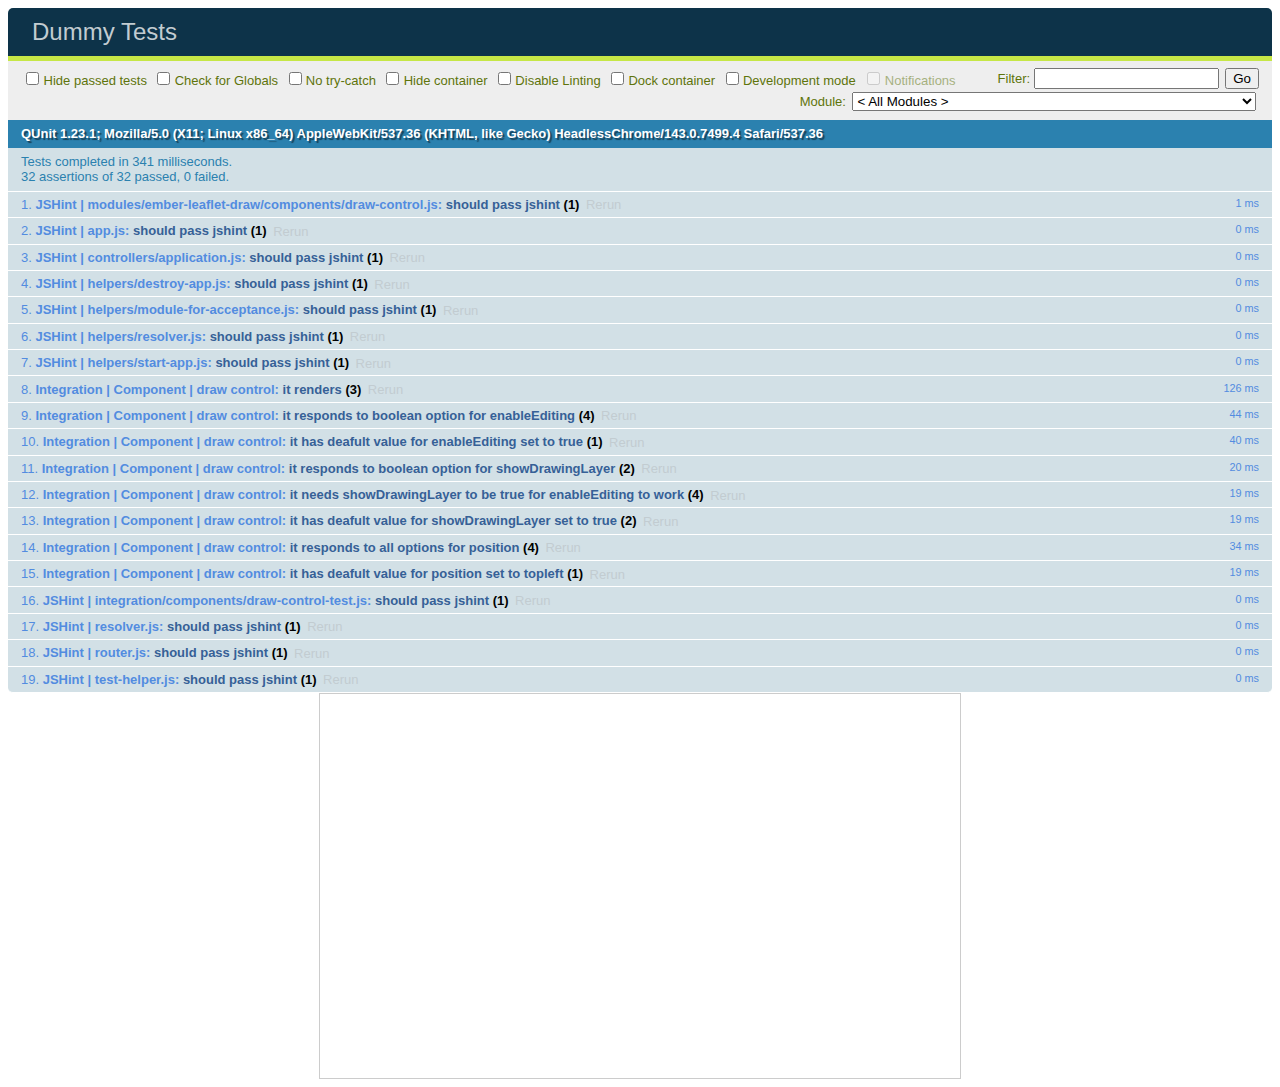
==== tests/index.html @ 3d292ddb "Deploy to GitHub Pages: c67edebf01e162d0c04a040415f43bf1e7a3d7b6" ====
<!DOCTYPE html>
<html>
  <head>
    <meta charset="utf-8">
    <meta http-equiv="X-UA-Compatible" content="IE=edge">
    <title>Dummy Tests</title>
    <meta name="description" content="">
    <meta name="viewport" content="width=device-width, initial-scale=1">

    
<meta name="dummy/config/environment" content="%7B%22modulePrefix%22%3A%22dummy%22%2C%22environment%22%3A%22test%22%2C%22rootURL%22%3A%22/%22%2C%22locationType%22%3A%22none%22%2C%22EmberENV%22%3A%7B%22FEATURES%22%3A%7B%7D%7D%2C%22APP%22%3A%7B%22LOG_ACTIVE_GENERATION%22%3Afalse%2C%22LOG_VIEW_LOOKUPS%22%3Afalse%2C%22rootElement%22%3A%22%23ember-testing%22%2C%22name%22%3A%22ember-leaflet-draw%22%2C%22version%22%3A%220.3.5+c67edebf%22%7D%2C%22exportApplicationGlobal%22%3Atrue%7D" />
    

    <link rel="stylesheet" href="/assets/vendor.css">
    <link rel="stylesheet" href="/assets/dummy.css">
    <link rel="stylesheet" href="/assets/test-support.css">

    
    
  </head>
  <body>
    
    <div id="qunit"></div>
<div id="qunit-fixture"></div>

<div id="ember-testing-container">
  <div id="ember-testing"></div>
</div>


    <script src="/testem.js" integrity=""></script>
    <script src="/assets/vendor.js"></script>
    <script src="/assets/test-support.js"></script>
    <script src="/assets/dummy.js"></script>
    <script src="/assets/tests.js"></script>

    
    <script>Ember.assert('The tests file was not loaded. Make sure your tests index.html includes "assets/tests.js".', EmberENV.TESTS_FILE_LOADED);</script>
  </body>
</html>
---- assets/vendor.css ----
/* required styles */

.leaflet-pane,
.leaflet-tile,
.leaflet-marker-icon,
.leaflet-marker-shadow,
.leaflet-tile-container,
.leaflet-pane > svg,
.leaflet-pane > canvas,
.leaflet-zoom-box,
.leaflet-image-layer,
.leaflet-layer {
	position: absolute;
	left: 0;
	top: 0;
	}
.leaflet-container {
	overflow: hidden;
	}
.leaflet-tile,
.leaflet-marker-icon,
.leaflet-marker-shadow {
	-webkit-user-select: none;
	   -moz-user-select: none;
	        user-select: none;
	  -webkit-user-drag: none;
	}
/* Safari renders non-retina tile on retina better with this, but Chrome is worse */
.leaflet-safari .leaflet-tile {
	image-rendering: -webkit-optimize-contrast;
	}
/* hack that prevents hw layers "stretching" when loading new tiles */
.leaflet-safari .leaflet-tile-container {
	width: 1600px;
	height: 1600px;
	-webkit-transform-origin: 0 0;
	}
.leaflet-marker-icon,
.leaflet-marker-shadow {
	display: block;
	}
/* .leaflet-container svg: reset svg max-width decleration shipped in Joomla! (joomla.org) 3.x */
/* .leaflet-container img: map is broken in FF if you have max-width: 100% on tiles */
.leaflet-container .leaflet-overlay-pane svg,
.leaflet-container .leaflet-marker-pane img,
.leaflet-container .leaflet-shadow-pane img,
.leaflet-container .leaflet-tile-pane img,
.leaflet-container img.leaflet-image-layer {
	max-width: none !important;
	}

.leaflet-container.leaflet-touch-zoom {
	-ms-touch-action: pan-x pan-y;
	touch-action: pan-x pan-y;
	}
.leaflet-container.leaflet-touch-drag {
	-ms-touch-action: pinch-zoom;
	}
.leaflet-container.leaflet-touch-drag.leaflet-touch-zoom {
	-ms-touch-action: none;
	touch-action: none;
}
.leaflet-tile {
	filter: inherit;
	visibility: hidden;
	}
.leaflet-tile-loaded {
	visibility: inherit;
	}
.leaflet-zoom-box {
	width: 0;
	height: 0;
	-moz-box-sizing: border-box;
	     box-sizing: border-box;
	z-index: 800;
	}
/* workaround for https://bugzilla.mozilla.org/show_bug.cgi?id=888319 */
.leaflet-overlay-pane svg {
	-moz-user-select: none;
	}

.leaflet-pane         { z-index: 400; }

.leaflet-tile-pane    { z-index: 200; }
.leaflet-overlay-pane { z-index: 400; }
.leaflet-shadow-pane  { z-index: 500; }
.leaflet-marker-pane  { z-index: 600; }
.leaflet-tooltip-pane   { z-index: 650; }
.leaflet-popup-pane   { z-index: 700; }

.leaflet-map-pane canvas { z-index: 100; }
.leaflet-map-pane svg    { z-index: 200; }

.leaflet-vml-shape {
	width: 1px;
	height: 1px;
	}
.lvml {
	behavior: url(#default#VML);
	display: inline-block;
	position: absolute;
	}


/* control positioning */

.leaflet-control {
	position: relative;
	z-index: 800;
	pointer-events: visiblePainted; /* IE 9-10 doesn't have auto */
	pointer-events: auto;
	}
.leaflet-top,
.leaflet-bottom {
	position: absolute;
	z-index: 1000;
	pointer-events: none;
	}
.leaflet-top {
	top: 0;
	}
.leaflet-right {
	right: 0;
	}
.leaflet-bottom {
	bottom: 0;
	}
.leaflet-left {
	left: 0;
	}
.leaflet-control {
	float: left;
	clear: both;
	}
.leaflet-right .leaflet-control {
	float: right;
	}
.leaflet-top .leaflet-control {
	margin-top: 10px;
	}
.leaflet-bottom .leaflet-control {
	margin-bottom: 10px;
	}
.leaflet-left .leaflet-control {
	margin-left: 10px;
	}
.leaflet-right .leaflet-control {
	margin-right: 10px;
	}


/* zoom and fade animations */

.leaflet-fade-anim .leaflet-tile {
	will-change: opacity;
	}
.leaflet-fade-anim .leaflet-popup {
	opacity: 0;
	-webkit-transition: opacity 0.2s linear;
	   -moz-transition: opacity 0.2s linear;
	     -o-transition: opacity 0.2s linear;
	        transition: opacity 0.2s linear;
	}
.leaflet-fade-anim .leaflet-map-pane .leaflet-popup {
	opacity: 1;
	}
.leaflet-zoom-animated {
	-webkit-transform-origin: 0 0;
	    -ms-transform-origin: 0 0;
	        transform-origin: 0 0;
	}
.leaflet-zoom-anim .leaflet-zoom-animated {
	will-change: transform;
	}
.leaflet-zoom-anim .leaflet-zoom-animated {
	-webkit-transition: -webkit-transform 0.25s cubic-bezier(0,0,0.25,1);
	   -moz-transition:    -moz-transform 0.25s cubic-bezier(0,0,0.25,1);
	     -o-transition:      -o-transform 0.25s cubic-bezier(0,0,0.25,1);
	        transition:         transform 0.25s cubic-bezier(0,0,0.25,1);
	}
.leaflet-zoom-anim .leaflet-tile,
.leaflet-pan-anim .leaflet-tile {
	-webkit-transition: none;
	   -moz-transition: none;
	     -o-transition: none;
	        transition: none;
	}

.leaflet-zoom-anim .leaflet-zoom-hide {
	visibility: hidden;
	}


/* cursors */

.leaflet-interactive {
	cursor: pointer;
	}
.leaflet-grab {
	cursor: -webkit-grab;
	cursor:    -moz-grab;
	}
.leaflet-crosshair,
.leaflet-crosshair .leaflet-interactive {
	cursor: crosshair;
	}
.leaflet-popup-pane,
.leaflet-control {
	cursor: auto;
	}
.leaflet-dragging .leaflet-grab,
.leaflet-dragging .leaflet-grab .leaflet-interactive,
.leaflet-dragging .leaflet-marker-draggable {
	cursor: move;
	cursor: -webkit-grabbing;
	cursor:    -moz-grabbing;
	}

/* marker & overlays interactivity */
.leaflet-marker-icon,
.leaflet-marker-shadow,
.leaflet-image-layer,
.leaflet-pane > svg path,
.leaflet-tile-container {
	pointer-events: none;
	}

.leaflet-marker-icon.leaflet-interactive,
.leaflet-image-layer.leaflet-interactive,
.leaflet-pane > svg path.leaflet-interactive {
	pointer-events: visiblePainted; /* IE 9-10 doesn't have auto */
	pointer-events: auto;
	}

/* visual tweaks */

.leaflet-container {
	background: #ddd;
	outline: 0;
	}
.leaflet-container a {
	color: #0078A8;
	}
.leaflet-container a.leaflet-active {
	outline: 2px solid orange;
	}
.leaflet-zoom-box {
	border: 2px dotted #38f;
	background: rgba(255,255,255,0.5);
	}


/* general typography */
.leaflet-container {
	font: 12px/1.5 "Helvetica Neue", Arial, Helvetica, sans-serif;
	}


/* general toolbar styles */

.leaflet-bar {
	box-shadow: 0 1px 5px rgba(0,0,0,0.65);
	border-radius: 4px;
	}
.leaflet-bar a,
.leaflet-bar a:hover {
	background-color: #fff;
	border-bottom: 1px solid #ccc;
	width: 26px;
	height: 26px;
	line-height: 26px;
	display: block;
	text-align: center;
	text-decoration: none;
	color: black;
	}
.leaflet-bar a,
.leaflet-control-layers-toggle {
	background-position: 50% 50%;
	background-repeat: no-repeat;
	display: block;
	}
.leaflet-bar a:hover {
	background-color: #f4f4f4;
	}
.leaflet-bar a:first-child {
	border-top-left-radius: 4px;
	border-top-right-radius: 4px;
	}
.leaflet-bar a:last-child {
	border-bottom-left-radius: 4px;
	border-bottom-right-radius: 4px;
	border-bottom: none;
	}
.leaflet-bar a.leaflet-disabled {
	cursor: default;
	background-color: #f4f4f4;
	color: #bbb;
	}

.leaflet-touch .leaflet-bar a {
	width: 30px;
	height: 30px;
	line-height: 30px;
	}


/* zoom control */

.leaflet-control-zoom-in,
.leaflet-control-zoom-out {
	font: bold 18px 'Lucida Console', Monaco, monospace;
	text-indent: 1px;
	}
.leaflet-control-zoom-out {
	font-size: 20px;
	}

.leaflet-touch .leaflet-control-zoom-in {
	font-size: 22px;
	}
.leaflet-touch .leaflet-control-zoom-out {
	font-size: 24px;
	}


/* layers control */

.leaflet-control-layers {
	box-shadow: 0 1px 5px rgba(0,0,0,0.4);
	background: #fff;
	border-radius: 5px;
	}
.leaflet-control-layers-toggle {
	background-image: url(images/layers.png);
	width: 36px;
	height: 36px;
	}
.leaflet-retina .leaflet-control-layers-toggle {
	background-image: url(images/layers-2x.png);
	background-size: 26px 26px;
	}
.leaflet-touch .leaflet-control-layers-toggle {
	width: 44px;
	height: 44px;
	}
.leaflet-control-layers .leaflet-control-layers-list,
.leaflet-control-layers-expanded .leaflet-control-layers-toggle {
	display: none;
	}
.leaflet-control-layers-expanded .leaflet-control-layers-list {
	display: block;
	position: relative;
	}
.leaflet-control-layers-expanded {
	padding: 6px 10px 6px 6px;
	color: #333;
	background: #fff;
	}
.leaflet-control-layers-scrollbar {
	overflow-y: scroll;
	padding-right: 5px;
	}
.leaflet-control-layers-selector {
	margin-top: 2px;
	position: relative;
	top: 1px;
	}
.leaflet-control-layers label {
	display: block;
	}
.leaflet-control-layers-separator {
	height: 0;
	border-top: 1px solid #ddd;
	margin: 5px -10px 5px -6px;
	}

/* Default icon URLs */
.leaflet-default-icon-path {
	background-image: url(images/marker-icon.png);
	}


/* attribution and scale controls */

.leaflet-container .leaflet-control-attribution {
	background: #fff;
	background: rgba(255, 255, 255, 0.7);
	margin: 0;
	}
.leaflet-control-attribution,
.leaflet-control-scale-line {
	padding: 0 5px;
	color: #333;
	}
.leaflet-control-attribution a {
	text-decoration: none;
	}
.leaflet-control-attribution a:hover {
	text-decoration: underline;
	}
.leaflet-container .leaflet-control-attribution,
.leaflet-container .leaflet-control-scale {
	font-size: 11px;
	}
.leaflet-left .leaflet-control-scale {
	margin-left: 5px;
	}
.leaflet-bottom .leaflet-control-scale {
	margin-bottom: 5px;
	}
.leaflet-control-scale-line {
	border: 2px solid #777;
	border-top: none;
	line-height: 1.1;
	padding: 2px 5px 1px;
	font-size: 11px;
	white-space: nowrap;
	overflow: hidden;
	-moz-box-sizing: border-box;
	     box-sizing: border-box;

	background: #fff;
	background: rgba(255, 255, 255, 0.5);
	}
.leaflet-control-scale-line:not(:first-child) {
	border-top: 2px solid #777;
	border-bottom: none;
	margin-top: -2px;
	}
.leaflet-control-scale-line:not(:first-child):not(:last-child) {
	border-bottom: 2px solid #777;
	}

.leaflet-touch .leaflet-control-attribution,
.leaflet-touch .leaflet-control-layers,
.leaflet-touch .leaflet-bar {
	box-shadow: none;
	}
.leaflet-touch .leaflet-control-layers,
.leaflet-touch .leaflet-bar {
	border: 2px solid rgba(0,0,0,0.2);
	background-clip: padding-box;
	}


/* popup */

.leaflet-popup {
	position: absolute;
	text-align: center;
	margin-bottom: 20px;
	}
.leaflet-popup-content-wrapper {
	padding: 1px;
	text-align: left;
	border-radius: 12px;
	}
.leaflet-popup-content {
	margin: 13px 19px;
	line-height: 1.4;
	}
.leaflet-popup-content p {
	margin: 18px 0;
	}
.leaflet-popup-tip-container {
	width: 40px;
	height: 20px;
	position: absolute;
	left: 50%;
	margin-left: -20px;
	overflow: hidden;
	pointer-events: none;
	}
.leaflet-popup-tip {
	width: 17px;
	height: 17px;
	padding: 1px;

	margin: -10px auto 0;

	-webkit-transform: rotate(45deg);
	   -moz-transform: rotate(45deg);
	    -ms-transform: rotate(45deg);
	     -o-transform: rotate(45deg);
	        transform: rotate(45deg);
	}
.leaflet-popup-content-wrapper,
.leaflet-popup-tip {
	background: white;
	color: #333;
	box-shadow: 0 3px 14px rgba(0,0,0,0.4);
	}
.leaflet-container a.leaflet-popup-close-button {
	position: absolute;
	top: 0;
	right: 0;
	padding: 4px 4px 0 0;
	border: none;
	text-align: center;
	width: 18px;
	height: 14px;
	font: 16px/14px Tahoma, Verdana, sans-serif;
	color: #c3c3c3;
	text-decoration: none;
	font-weight: bold;
	background: transparent;
	}
.leaflet-container a.leaflet-popup-close-button:hover {
	color: #999;
	}
.leaflet-popup-scrolled {
	overflow: auto;
	border-bottom: 1px solid #ddd;
	border-top: 1px solid #ddd;
	}

.leaflet-oldie .leaflet-popup-content-wrapper {
	zoom: 1;
	}
.leaflet-oldie .leaflet-popup-tip {
	width: 24px;
	margin: 0 auto;

	-ms-filter: "progid:DXImageTransform.Microsoft.Matrix(M11=0.70710678, M12=0.70710678, M21=-0.70710678, M22=0.70710678)";
	filter: progid:DXImageTransform.Microsoft.Matrix(M11=0.70710678, M12=0.70710678, M21=-0.70710678, M22=0.70710678);
	}
.leaflet-oldie .leaflet-popup-tip-container {
	margin-top: -1px;
	}

.leaflet-oldie .leaflet-control-zoom,
.leaflet-oldie .leaflet-control-layers,
.leaflet-oldie .leaflet-popup-content-wrapper,
.leaflet-oldie .leaflet-popup-tip {
	border: 1px solid #999;
	}


/* div icon */

.leaflet-div-icon {
	background: #fff;
	border: 1px solid #666;
	}


/* Tooltip */
/* Base styles for the element that has a tooltip */
.leaflet-tooltip {
	position: absolute;
	padding: 6px;
	background-color: #fff;
	border: 1px solid #fff;
	border-radius: 3px;
	color: #222;
	white-space: nowrap;
	-webkit-user-select: none;
	-moz-user-select: none;
	-ms-user-select: none;
	user-select: none;
	pointer-events: none;
	box-shadow: 0 1px 3px rgba(0,0,0,0.4);
	}
.leaflet-tooltip.leaflet-clickable {
	cursor: pointer;
	pointer-events: auto;
	}
.leaflet-tooltip-top:before,
.leaflet-tooltip-bottom:before,
.leaflet-tooltip-left:before,
.leaflet-tooltip-right:before {
	position: absolute;
	pointer-events: none;
	border: 6px solid transparent;
	background: transparent;
	content: "";
	}

/* Directions */

.leaflet-tooltip-bottom {
	margin-top: 6px;
}
.leaflet-tooltip-top {
	margin-top: -6px;
}
.leaflet-tooltip-bottom:before,
.leaflet-tooltip-top:before {
	left: 50%;
	margin-left: -6px;
	}
.leaflet-tooltip-top:before {
	bottom: 0;
	margin-bottom: -12px;
	border-top-color: #fff;
	}
.leaflet-tooltip-bottom:before {
	top: 0;
	margin-top: -12px;
	margin-left: -6px;
	border-bottom-color: #fff;
	}
.leaflet-tooltip-left {
	margin-left: -6px;
}
.leaflet-tooltip-right {
	margin-left: 6px;
}
.leaflet-tooltip-left:before,
.leaflet-tooltip-right:before {
	top: 50%;
	margin-top: -6px;
	}
.leaflet-tooltip-left:before {
	right: 0;
	margin-right: -12px;
	border-left-color: #fff;
	}
.leaflet-tooltip-right:before {
	left: 0;
	margin-left: -12px;
	border-right-color: #fff;
	}

.leaflet-draw-section{position:relative}.leaflet-draw-toolbar{margin-top:12px}.leaflet-draw-toolbar-top{margin-top:0}.leaflet-draw-toolbar-notop a:first-child{border-top-right-radius:0}.leaflet-draw-toolbar-nobottom a:last-child{border-bottom-right-radius:0}.leaflet-draw-toolbar a{background-image:url('images/spritesheet.png');background-image:linear-gradient(transparent,transparent),url('images/spritesheet.svg');background-repeat:no-repeat;background-size:270px 30px;background-clip:padding-box}.leaflet-retina .leaflet-draw-toolbar a{background-image:url('images/spritesheet-2x.png');background-image:linear-gradient(transparent,transparent),url('images/spritesheet.svg')}
.leaflet-draw a{display:block;text-align:center;text-decoration:none}.leaflet-draw a .sr-only{position:absolute;width:1px;height:1px;padding:0;margin:-1px;overflow:hidden;clip:rect(0,0,0,0);border:0}.leaflet-draw-actions{display:none;list-style:none;margin:0;padding:0;position:absolute;left:26px;top:0;white-space:nowrap}.leaflet-touch .leaflet-draw-actions{left:32px}.leaflet-right .leaflet-draw-actions{right:26px;left:auto}.leaflet-touch .leaflet-right .leaflet-draw-actions{right:32px;left:auto}.leaflet-draw-actions li{display:inline-block}
.leaflet-draw-actions li:first-child a{border-left:0}.leaflet-draw-actions li:last-child a{-webkit-border-radius:0 4px 4px 0;border-radius:0 4px 4px 0}.leaflet-right .leaflet-draw-actions li:last-child a{-webkit-border-radius:0;border-radius:0}.leaflet-right .leaflet-draw-actions li:first-child a{-webkit-border-radius:4px 0 0 4px;border-radius:4px 0 0 4px}.leaflet-draw-actions a{background-color:#919187;border-left:1px solid #AAA;color:#FFF;font:11px/19px "Helvetica Neue",Arial,Helvetica,sans-serif;line-height:28px;text-decoration:none;padding-left:10px;padding-right:10px;height:28px}
.leaflet-touch .leaflet-draw-actions a{font-size:12px;line-height:30px;height:30px}.leaflet-draw-actions-bottom{margin-top:0}.leaflet-draw-actions-top{margin-top:1px}.leaflet-draw-actions-top a,.leaflet-draw-actions-bottom a{height:27px;line-height:27px}.leaflet-draw-actions a:hover{background-color:#a0a098}.leaflet-draw-actions-top.leaflet-draw-actions-bottom a{height:26px;line-height:26px}.leaflet-draw-toolbar .leaflet-draw-draw-polyline{background-position:-2px -2px}.leaflet-touch .leaflet-draw-toolbar .leaflet-draw-draw-polyline{background-position:0 -1px}
.leaflet-draw-toolbar .leaflet-draw-draw-polygon{background-position:-31px -2px}.leaflet-touch .leaflet-draw-toolbar .leaflet-draw-draw-polygon{background-position:-29px -1px}.leaflet-draw-toolbar .leaflet-draw-draw-rectangle{background-position:-62px -2px}.leaflet-touch .leaflet-draw-toolbar .leaflet-draw-draw-rectangle{background-position:-60px -1px}.leaflet-draw-toolbar .leaflet-draw-draw-circle{background-position:-92px -2px}.leaflet-touch .leaflet-draw-toolbar .leaflet-draw-draw-circle{background-position:-90px -1px}
.leaflet-draw-toolbar .leaflet-draw-draw-marker{background-position:-122px -2px}.leaflet-touch .leaflet-draw-toolbar .leaflet-draw-draw-marker{background-position:-120px -1px}.leaflet-draw-toolbar .leaflet-draw-edit-edit{background-position:-152px -2px}.leaflet-touch .leaflet-draw-toolbar .leaflet-draw-edit-edit{background-position:-150px -1px}.leaflet-draw-toolbar .leaflet-draw-edit-remove{background-position:-182px -2px}.leaflet-touch .leaflet-draw-toolbar .leaflet-draw-edit-remove{background-position:-180px -1px}
.leaflet-draw-toolbar .leaflet-draw-edit-edit.leaflet-disabled{background-position:-212px -2px}.leaflet-touch .leaflet-draw-toolbar .leaflet-draw-edit-edit.leaflet-disabled{background-position:-210px -1px}.leaflet-draw-toolbar .leaflet-draw-edit-remove.leaflet-disabled{background-position:-242px -2px}.leaflet-touch .leaflet-draw-toolbar .leaflet-draw-edit-remove.leaflet-disabled{background-position:-240px -2px}.leaflet-mouse-marker{background-color:#fff;cursor:crosshair}.leaflet-draw-tooltip{background:#363636;background:rgba(0,0,0,0.5);border:1px solid transparent;-webkit-border-radius:4px;border-radius:4px;color:#fff;font:12px/18px "Helvetica Neue",Arial,Helvetica,sans-serif;margin-left:20px;margin-top:-21px;padding:4px 8px;position:absolute;visibility:hidden;white-space:nowrap;z-index:6}
.leaflet-draw-tooltip:before{border-right:6px solid black;border-right-color:rgba(0,0,0,0.5);border-top:6px solid transparent;border-bottom:6px solid transparent;content:"";position:absolute;top:7px;left:-7px}.leaflet-error-draw-tooltip{background-color:#f2dede;border:1px solid #e6b6bd;color:#b94a48}.leaflet-error-draw-tooltip:before{border-right-color:#e6b6bd}.leaflet-draw-tooltip-single{margin-top:-12px}.leaflet-draw-tooltip-subtext{color:#f8d5e4}.leaflet-draw-guide-dash{font-size:1%;opacity:.6;position:absolute;width:5px;height:5px}
.leaflet-edit-marker-selected{background-color:rgba(254,87,161,0.1);border:4px dashed rgba(254,87,161,0.6);-webkit-border-radius:4px;border-radius:4px;box-sizing:content-box}.leaflet-edit-move{cursor:move}.leaflet-edit-resize{cursor:pointer}.leaflet-oldie .leaflet-draw-toolbar{border:1px solid #999}
---- assets/dummy.css ----
.leaflet-container {
  height: 500px;
}
---- assets/test-support.css ----
/*!
 * QUnit 1.23.1
 * https://qunitjs.com/
 *
 * Copyright jQuery Foundation and other contributors
 * Released under the MIT license
 * https://jquery.org/license
 *
 * Date: 2016-04-12T17:29Z
 */

/** Font Family and Sizes */

#qunit-tests, #qunit-header, #qunit-banner, #qunit-testrunner-toolbar, #qunit-filteredTest, #qunit-userAgent, #qunit-testresult {
	font-family: "Helvetica Neue Light", "HelveticaNeue-Light", "Helvetica Neue", Calibri, Helvetica, Arial, sans-serif;
}

#qunit-testrunner-toolbar, #qunit-filteredTest, #qunit-userAgent, #qunit-testresult, #qunit-tests li { font-size: small; }
#qunit-tests { font-size: smaller; }


/** Resets */

#qunit-tests, #qunit-header, #qunit-banner, #qunit-filteredTest, #qunit-userAgent, #qunit-testresult, #qunit-modulefilter {
	margin: 0;
	padding: 0;
}


/** Header */

#qunit-header {
	padding: 0.5em 0 0.5em 1em;

	color: #8699A4;
	background-color: #0D3349;

	font-size: 1.5em;
	line-height: 1em;
	font-weight: 400;

	border-radius: 5px 5px 0 0;
}

#qunit-header a {
	text-decoration: none;
	color: #C2CCD1;
}

#qunit-header a:hover,
#qunit-header a:focus {
	color: #FFF;
}

#qunit-testrunner-toolbar label {
	display: inline-block;
	padding: 0 0.5em 0 0.1em;
}

#qunit-banner {
	height: 5px;
}

#qunit-testrunner-toolbar {
	padding: 0.5em 1em 0.5em 1em;
	color: #5E740B;
	background-color: #EEE;
	overflow: hidden;
}

#qunit-filteredTest {
	padding: 0.5em 1em 0.5em 1em;
	background-color: #F4FF77;
	color: #366097;
}

#qunit-userAgent {
	padding: 0.5em 1em 0.5em 1em;
	background-color: #2B81AF;
	color: #FFF;
	text-shadow: rgba(0, 0, 0, 0.5) 2px 2px 1px;
}

#qunit-modulefilter-container {
	float: right;
	padding: 0.2em;
}

.qunit-url-config {
	display: inline-block;
	padding: 0.1em;
}

.qunit-filter {
	display: block;
	float: right;
	margin-left: 1em;
}

/** Tests: Pass/Fail */

#qunit-tests {
	list-style-position: inside;
}

#qunit-tests li {
	padding: 0.4em 1em 0.4em 1em;
	border-bottom: 1px solid #FFF;
	list-style-position: inside;
}

#qunit-tests > li {
	display: none;
}

#qunit-tests li.running,
#qunit-tests li.pass,
#qunit-tests li.fail,
#qunit-tests li.skipped {
	display: list-item;
}

#qunit-tests.hidepass {
	position: relative;
}

#qunit-tests.hidepass li.running,
#qunit-tests.hidepass li.pass {
	visibility: hidden;
	position: absolute;
	width:   0;
	height:  0;
	padding: 0;
	border:  0;
	margin:  0;
}

#qunit-tests li strong {
	cursor: pointer;
}

#qunit-tests li.skipped strong {
	cursor: default;
}

#qunit-tests li a {
	padding: 0.5em;
	color: #C2CCD1;
	text-decoration: none;
}

#qunit-tests li p a {
	padding: 0.25em;
	color: #6B6464;
}
#qunit-tests li a:hover,
#qunit-tests li a:focus {
	color: #000;
}

#qunit-tests li .runtime {
	float: right;
	font-size: smaller;
}

.qunit-assert-list {
	margin-top: 0.5em;
	padding: 0.5em;

	background-color: #FFF;

	border-radius: 5px;
}

.qunit-source {
	margin: 0.6em 0 0.3em;
}

.qunit-collapsed {
	display: none;
}

#qunit-tests table {
	border-collapse: collapse;
	margin-top: 0.2em;
}

#qunit-tests th {
	text-align: right;
	vertical-align: top;
	padding: 0 0.5em 0 0;
}

#qunit-tests td {
	vertical-align: top;
}

#qunit-tests pre {
	margin: 0;
	white-space: pre-wrap;
	word-wrap: break-word;
}

#qunit-tests del {
	background-color: #E0F2BE;
	color: #374E0C;
	text-decoration: none;
}

#qunit-tests ins {
	background-color: #FFCACA;
	color: #500;
	text-decoration: none;
}

/*** Test Counts */

#qunit-tests b.counts                       { color: #000; }
#qunit-tests b.passed                       { color: #5E740B; }
#qunit-tests b.failed                       { color: #710909; }

#qunit-tests li li {
	padding: 5px;
	background-color: #FFF;
	border-bottom: none;
	list-style-position: inside;
}

/*** Passing Styles */

#qunit-tests li li.pass {
	color: #3C510C;
	background-color: #FFF;
	border-left: 10px solid #C6E746;
}

#qunit-tests .pass                          { color: #528CE0; background-color: #D2E0E6; }
#qunit-tests .pass .test-name               { color: #366097; }

#qunit-tests .pass .test-actual,
#qunit-tests .pass .test-expected           { color: #999; }

#qunit-banner.qunit-pass                    { background-color: #C6E746; }

/*** Failing Styles */

#qunit-tests li li.fail {
	color: #710909;
	background-color: #FFF;
	border-left: 10px solid #EE5757;
	white-space: pre;
}

#qunit-tests > li:last-child {
	border-radius: 0 0 5px 5px;
}

#qunit-tests .fail                          { color: #000; background-color: #EE5757; }
#qunit-tests .fail .test-name,
#qunit-tests .fail .module-name             { color: #000; }

#qunit-tests .fail .test-actual             { color: #EE5757; }
#qunit-tests .fail .test-expected           { color: #008000; }

#qunit-banner.qunit-fail                    { background-color: #EE5757; }

/*** Skipped tests */

#qunit-tests .skipped {
	background-color: #EBECE9;
}

#qunit-tests .qunit-skipped-label {
	background-color: #F4FF77;
	display: inline-block;
	font-style: normal;
	color: #366097;
	line-height: 1.8em;
	padding: 0 0.5em;
	margin: -0.4em 0.4em -0.4em 0;
}

/** Result */

#qunit-testresult {
	padding: 0.5em 1em 0.5em 1em;

	color: #2B81AF;
	background-color: #D2E0E6;

	border-bottom: 1px solid #FFF;
}
#qunit-testresult .module-name {
	font-weight: 700;
}

/** Fixture */

#qunit-fixture {
	position: absolute;
	top: -10000px;
	left: -10000px;
	width: 1000px;
	height: 1000px;
}

#ember-testing-container {
  position: relative;
  background: white;
  bottom: 0;
  right: 0;
  width: 640px;
  height: 384px;
  overflow: auto;
  z-index: 9999;
  border: 1px solid #ccc;
  margin: 0 auto;
}

#ember-testing-container.full-screen {
  width: 100%;
  height: 100%;
  overflow: auto;
  z-index: 9999;
  border: none;
}

#ember-testing {
  width: 200%;
  height: 100%;
  transform: scale(0.5);
  transform-origin: top left;
}

.full-screen #ember-testing {
  position: absolute;
  width: 100%;
  transform: scale(1);
}
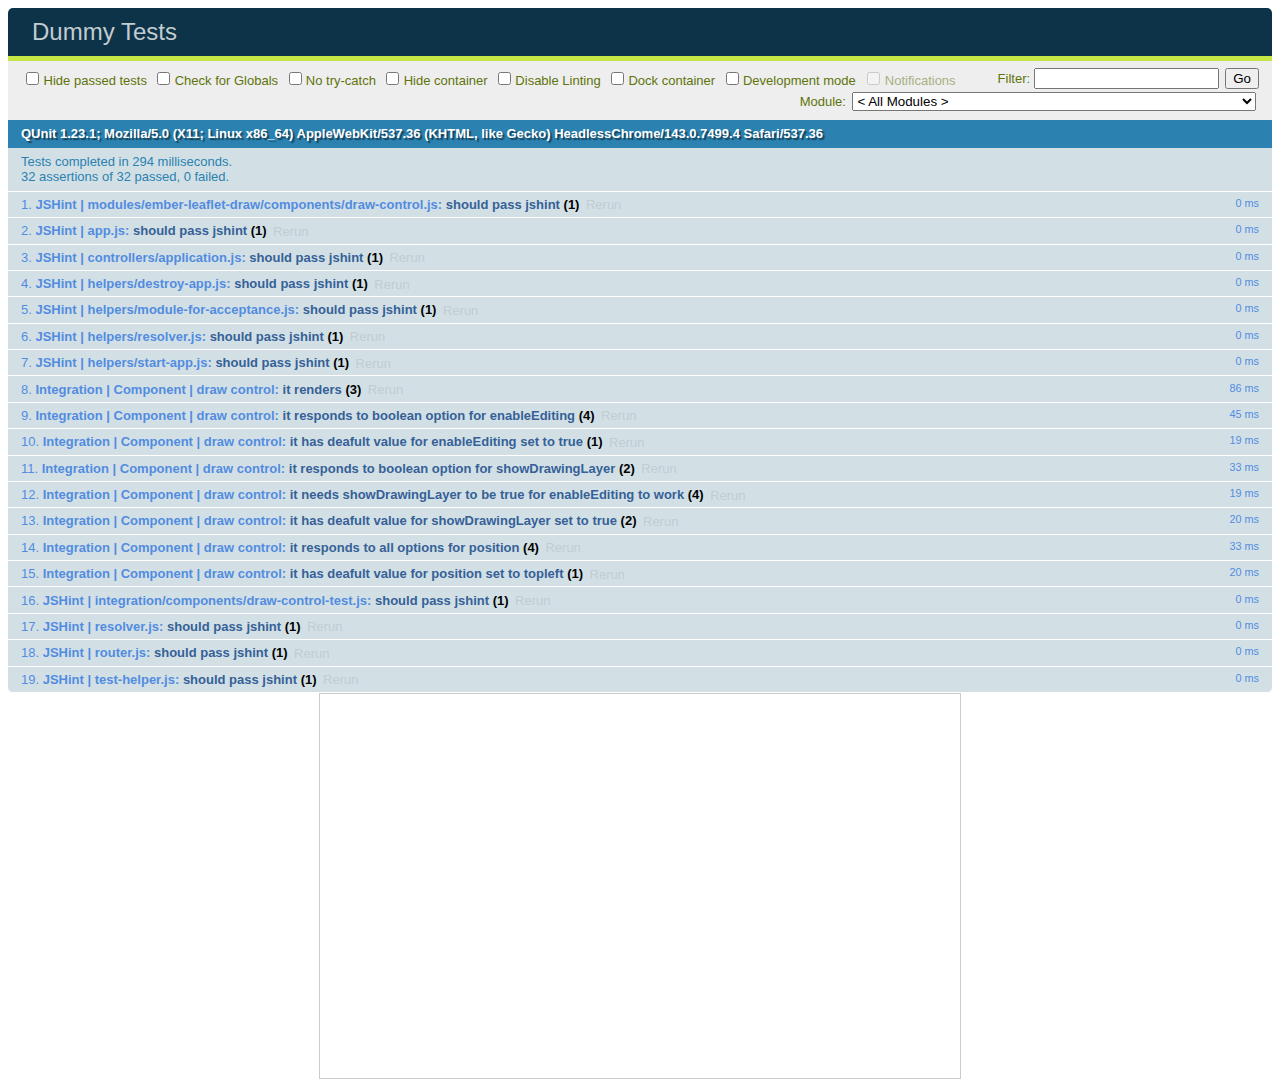
==== commit 443a69a3: "Deploy to GitHub Pages: 866ee03966491182ada5ebbfd33fdd5c0a9e0f6e" ====
--- a/tests/index.html
+++ b/tests/index.html
@@ -8,7 +8,7 @@
     <meta name="viewport" content="width=device-width, initial-scale=1">
 
     
-<meta name="dummy/config/environment" content="%7B%22modulePrefix%22%3A%22dummy%22%2C%22environment%22%3A%22test%22%2C%22rootURL%22%3A%22/%22%2C%22locationType%22%3A%22none%22%2C%22EmberENV%22%3A%7B%22FEATURES%22%3A%7B%7D%7D%2C%22APP%22%3A%7B%22LOG_ACTIVE_GENERATION%22%3Afalse%2C%22LOG_VIEW_LOOKUPS%22%3Afalse%2C%22rootElement%22%3A%22%23ember-testing%22%2C%22name%22%3A%22ember-leaflet-draw%22%2C%22version%22%3A%220.3.5+c67edebf%22%7D%2C%22exportApplicationGlobal%22%3Atrue%7D" />
+<meta name="dummy/config/environment" content="%7B%22modulePrefix%22%3A%22dummy%22%2C%22environment%22%3A%22test%22%2C%22rootURL%22%3A%22/%22%2C%22locationType%22%3A%22none%22%2C%22EmberENV%22%3A%7B%22FEATURES%22%3A%7B%7D%7D%2C%22APP%22%3A%7B%22LOG_ACTIVE_GENERATION%22%3Afalse%2C%22LOG_VIEW_LOOKUPS%22%3Afalse%2C%22rootElement%22%3A%22%23ember-testing%22%2C%22name%22%3A%22ember-leaflet-draw%22%2C%22version%22%3A%220.3.5+866ee039%22%7D%2C%22exportApplicationGlobal%22%3Atrue%7D" />
     
 
     <link rel="stylesheet" href="/assets/vendor.css">
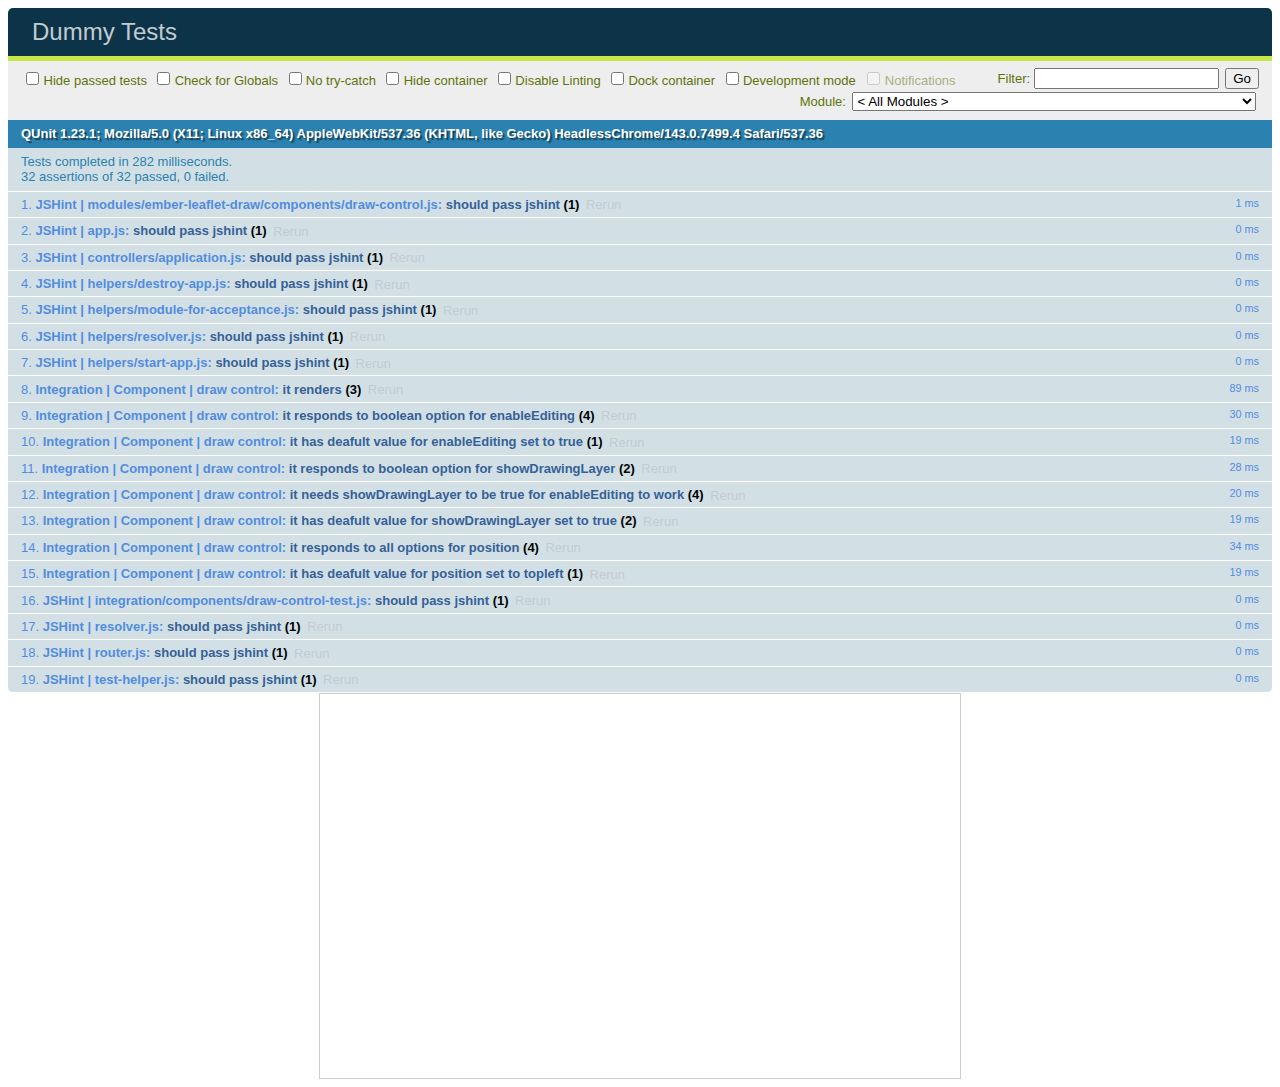
==== commit 549ba561: "Deploy to GitHub Pages: 9da47a16d0d735a3ac9d069d3af176836fe8fba9" ====
--- a/tests/index.html
+++ b/tests/index.html
@@ -8,7 +8,7 @@
     <meta name="viewport" content="width=device-width, initial-scale=1">
 
     
-<meta name="dummy/config/environment" content="%7B%22modulePrefix%22%3A%22dummy%22%2C%22environment%22%3A%22test%22%2C%22rootURL%22%3A%22/%22%2C%22locationType%22%3A%22none%22%2C%22EmberENV%22%3A%7B%22FEATURES%22%3A%7B%7D%7D%2C%22APP%22%3A%7B%22LOG_ACTIVE_GENERATION%22%3Afalse%2C%22LOG_VIEW_LOOKUPS%22%3Afalse%2C%22rootElement%22%3A%22%23ember-testing%22%2C%22name%22%3A%22ember-leaflet-draw%22%2C%22version%22%3A%220.3.5+866ee039%22%7D%2C%22exportApplicationGlobal%22%3Atrue%7D" />
+<meta name="dummy/config/environment" content="%7B%22modulePrefix%22%3A%22dummy%22%2C%22environment%22%3A%22test%22%2C%22rootURL%22%3A%22/%22%2C%22locationType%22%3A%22none%22%2C%22EmberENV%22%3A%7B%22FEATURES%22%3A%7B%7D%7D%2C%22APP%22%3A%7B%22LOG_ACTIVE_GENERATION%22%3Afalse%2C%22LOG_VIEW_LOOKUPS%22%3Afalse%2C%22rootElement%22%3A%22%23ember-testing%22%2C%22name%22%3A%22ember-leaflet-draw%22%2C%22version%22%3A%220.4.1+9da47a16%22%7D%2C%22exportApplicationGlobal%22%3Atrue%7D" />
     
 
     <link rel="stylesheet" href="/assets/vendor.css">
